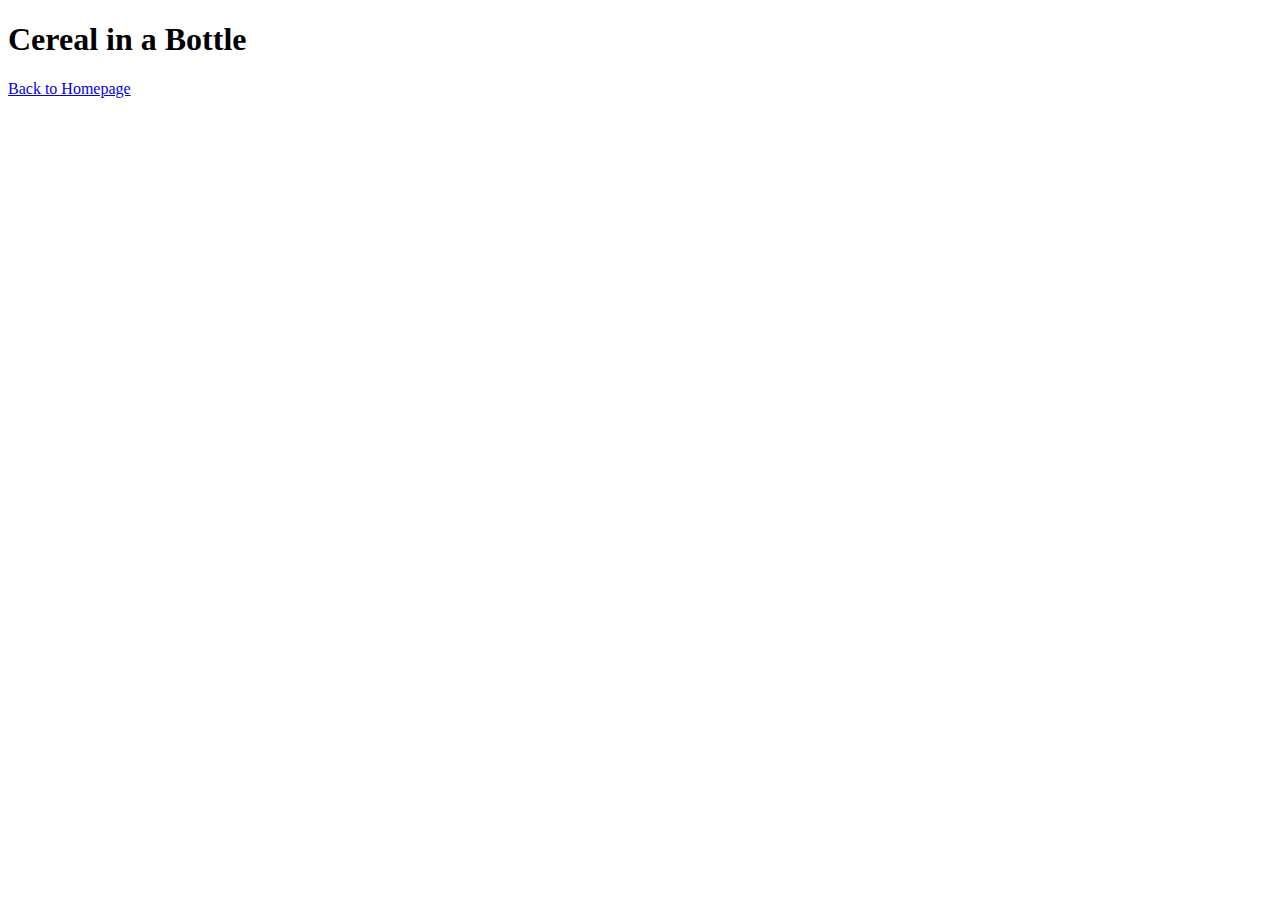
==== recipes/cereal-in-a-bottle.html @ 7d369c95 "Create a blank recipe for cereal in a bottle" ====
<!DOCTYPE html>

<html lang="en">

<head>
    <meta charset="utf-8">
    <title>Cereal in a Bottle | Geon's Recipes for a Better Lifestyle</title>
</head>

<body>
    <h1>Cereal in a Bottle</h1>

    <a href="../index.html">Back to Homepage</a>
</body>

</html>
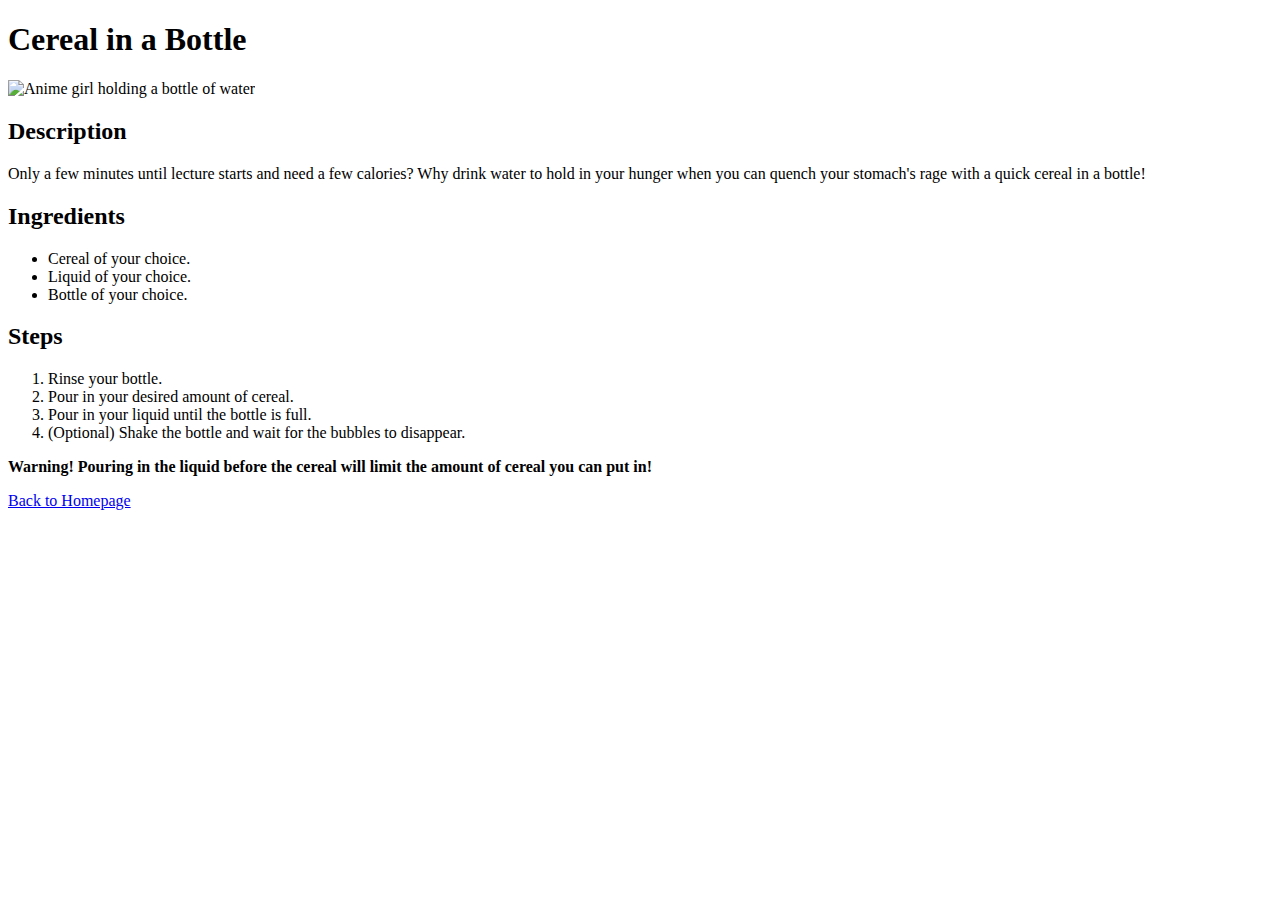
==== commit 8a660533: "Complete recipe for cereal in a bottle" ====
--- a/recipes/cereal-in-a-bottle.html
+++ b/recipes/cereal-in-a-bottle.html
@@ -10,6 +10,29 @@
 <body>
     <h1>Cereal in a Bottle</h1>
 
+    <img alt="Anime girl holding a bottle of water"
+        src="https://www.kelloggs.com/content/dam/Asia/kelloggs_za/images/articles/cereal-and-milk-101-desktop.png">
+    <h2>Description</h2>
+    <p>Only a few minutes until lecture starts and need a few calories? Why drink water to hold in your hunger when you
+        can quench your stomach's rage with a quick cereal in a bottle!</p>
+
+    <h2>Ingredients</h2>
+    <ul>
+        <li>Cereal of your choice.</li>
+        <li>Liquid of your choice.</li>
+        <li>Bottle of your choice.</li>
+    </ul>
+
+    <h2>Steps</h2>
+    <ol>
+        <li>Rinse your bottle.</li>
+        <li>Pour in your desired amount of cereal.</li>
+        <li>Pour in your liquid until the bottle is full.</li>
+        <li>(Optional) Shake the bottle and wait for the bubbles to disappear.</li>
+    </ol>
+
+    <p><strong>Warning! Pouring in the liquid before the cereal will limit the amount of cereal you can put in!</strong>
+    </p>
     <a href="../index.html">Back to Homepage</a>
 </body>
 
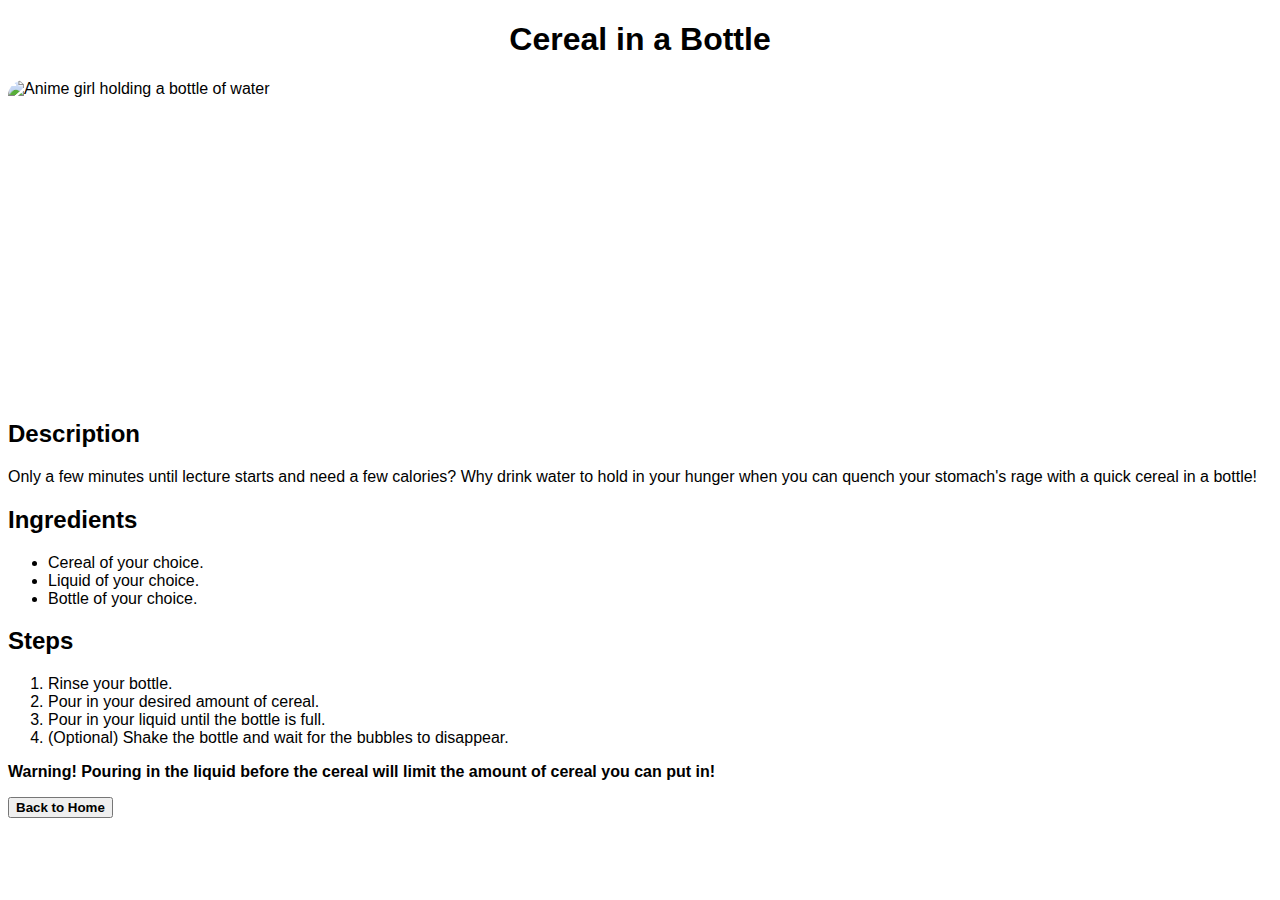
==== commit f71df378: "Add CSS style to pages" ====
--- a/recipes/cereal-in-a-bottle.html
+++ b/recipes/cereal-in-a-bottle.html
@@ -4,6 +4,7 @@
 
 <head>
     <meta charset="utf-8">
+    <link rel="stylesheet" href="../style.css">
     <title>Cereal in a Bottle | Geon's Recipes for a Better Lifestyle</title>
 </head>
 
@@ -33,7 +34,8 @@
 
     <p><strong>Warning! Pouring in the liquid before the cereal will limit the amount of cereal you can put in!</strong>
     </p>
-    <a href="../index.html">Back to Homepage</a>
+    
+    <a href="../index.html"><button><strong>Back to Home</strong></button></a>
 </body>
 
 </html>--- a/style.css
+++ b/style.css
@@ -0,0 +1,20 @@
+*
+{
+    font-family: Arial, Helvetica, sans-serif;
+}
+
+h1
+{
+    text-align: center;
+}
+
+img
+{
+    border-radius: 1em;
+    margin-left: auto;
+    margin-right: auto;
+    display:block;
+    height: 20em;
+    width:auto;
+}
+
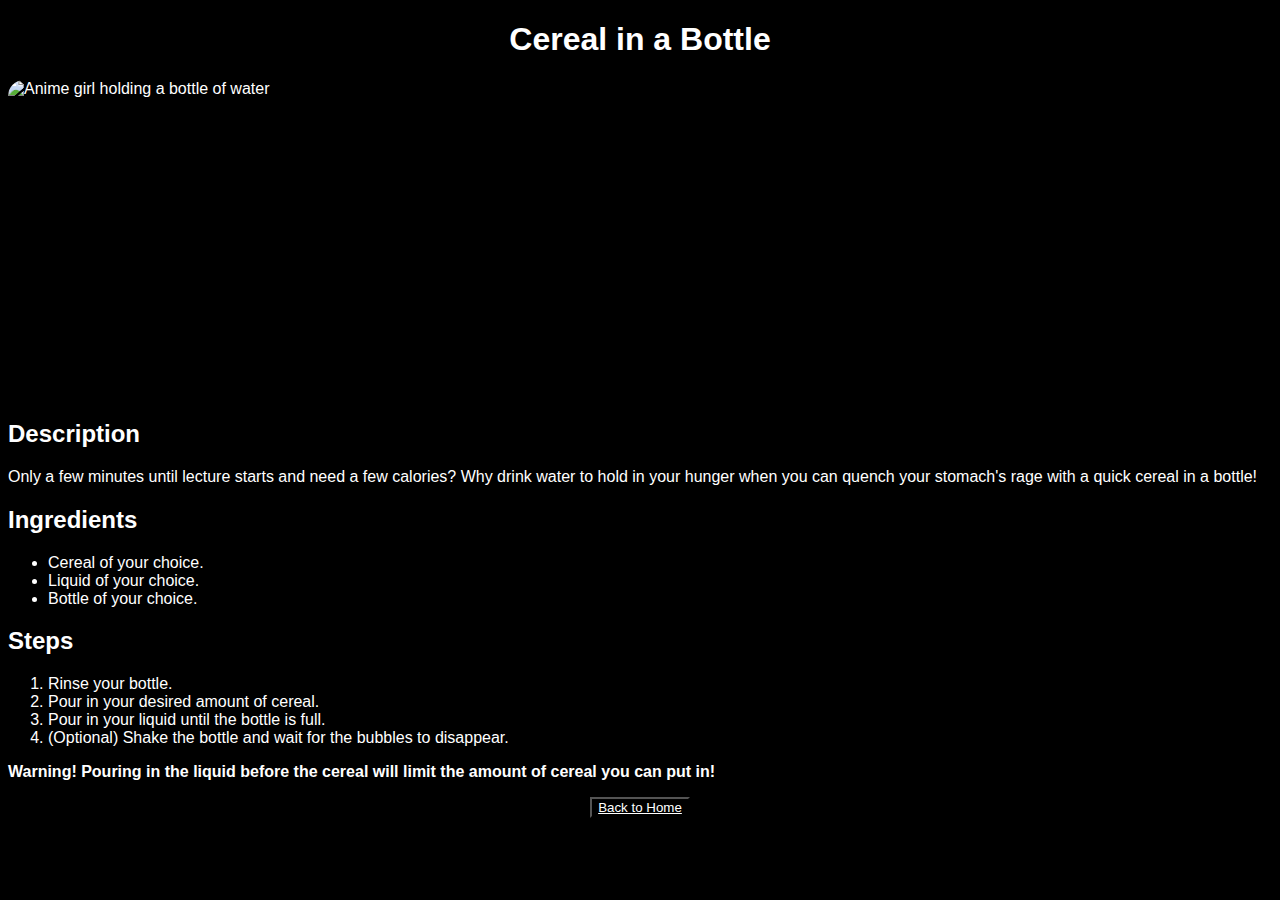
==== commit 1f6267b2: "Add dark mode and center button" ====
--- a/recipes/cereal-in-a-bottle.html
+++ b/recipes/cereal-in-a-bottle.html
@@ -34,8 +34,8 @@
 
     <p><strong>Warning! Pouring in the liquid before the cereal will limit the amount of cereal you can put in!</strong>
     </p>
-    
-    <a href="../index.html"><button><strong>Back to Home</strong></button></a>
+
+    <a href="../index.html"><button>Back to Home</button></a>
 </body>
 
 </html>--- a/style.css
+++ b/style.css
@@ -1,6 +1,8 @@
 *
 {
     font-family: Arial, Helvetica, sans-serif;
+    background-color: black;
+    color:white;
 }
 
 h1
@@ -18,3 +20,9 @@
     width:auto;
 }
 
+button
+{
+    margin-left: auto;
+    margin-right: auto;
+    display:block;
+}
